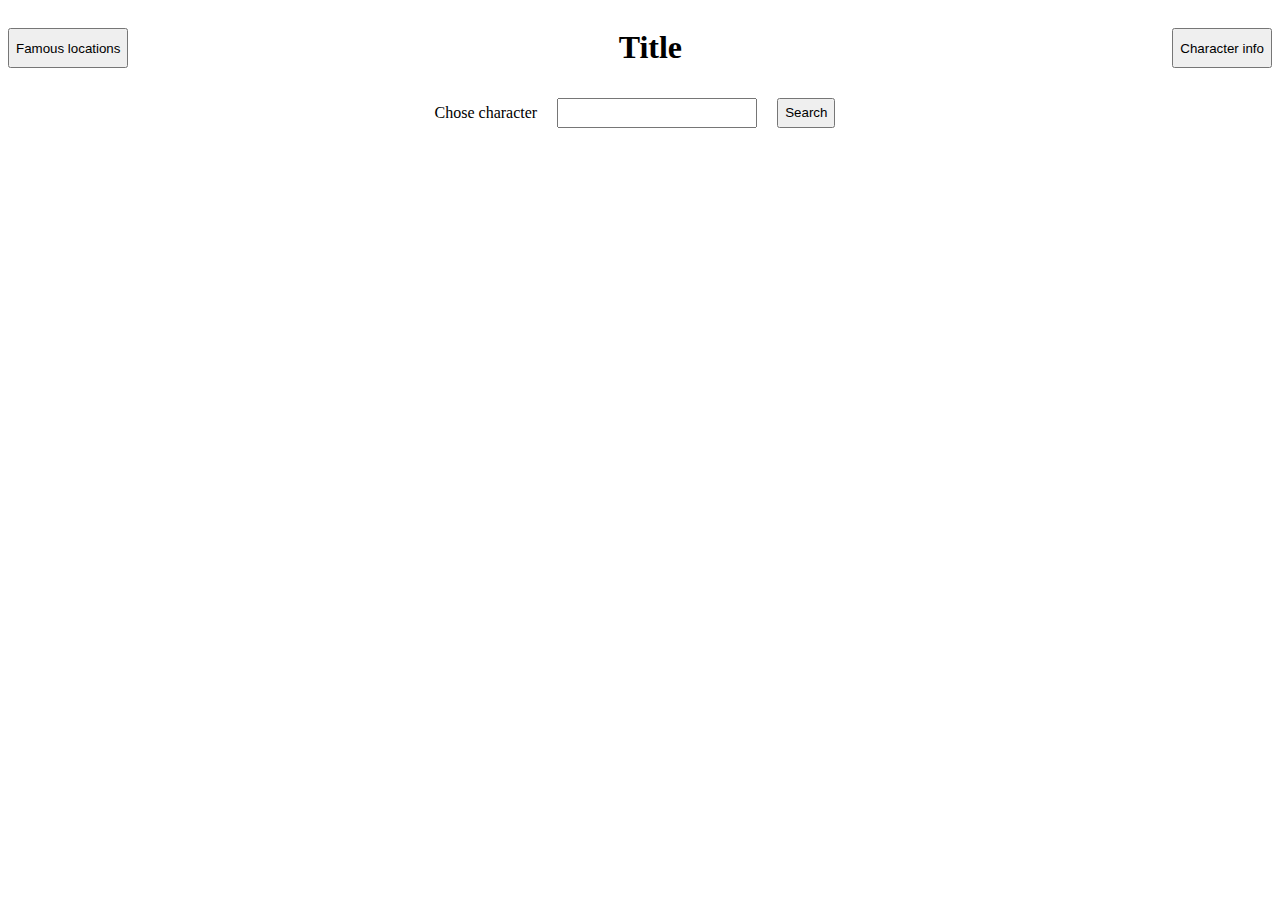
==== index.html @ 487a3fec "basic layout" ====
<html>

<body>
    
<head> 
<link type="text/css" rel="stylesheet" href="style.css" />
</head>
    <title>Client Project</title>

<div id="header">
    <button id="locations"> Famous locations </button> 
    <h1 id="title"> Title</h1>
    <button id="info"> Character info </button>
</div>    
<div id="searchBar">
    <p id="text"> Chose character </p>
    <input id="chose">
    <button id="search"> Search </button>
    
</div>
    
<div id="main">
    
</div>
    
    
    
    
    
    
    
    
    
    
    
    
    
    
    
    
    
    
    
    
    
    <script src="js/script.js"></script>
    
    </body>
</html>
---- style.css ----
#header{
    display: flex;    
    justify-content: space-between;
}

#locations{
    height: 40px;
    margin-top: 20px;
}

#info{
    height:40px;
    margin-top: 20px;
    
}

#searchBar{
    display: flex;
    justify-content: center;
    
}
#text{
    margin-right: 10px;
    
}
#chose{
    height: 30px;
    width: 200px;
    margin: 10px;
}
#search{
    height: 30px;
    margin: 10px;
    
    
}
#main{
    display: flex;
    
}
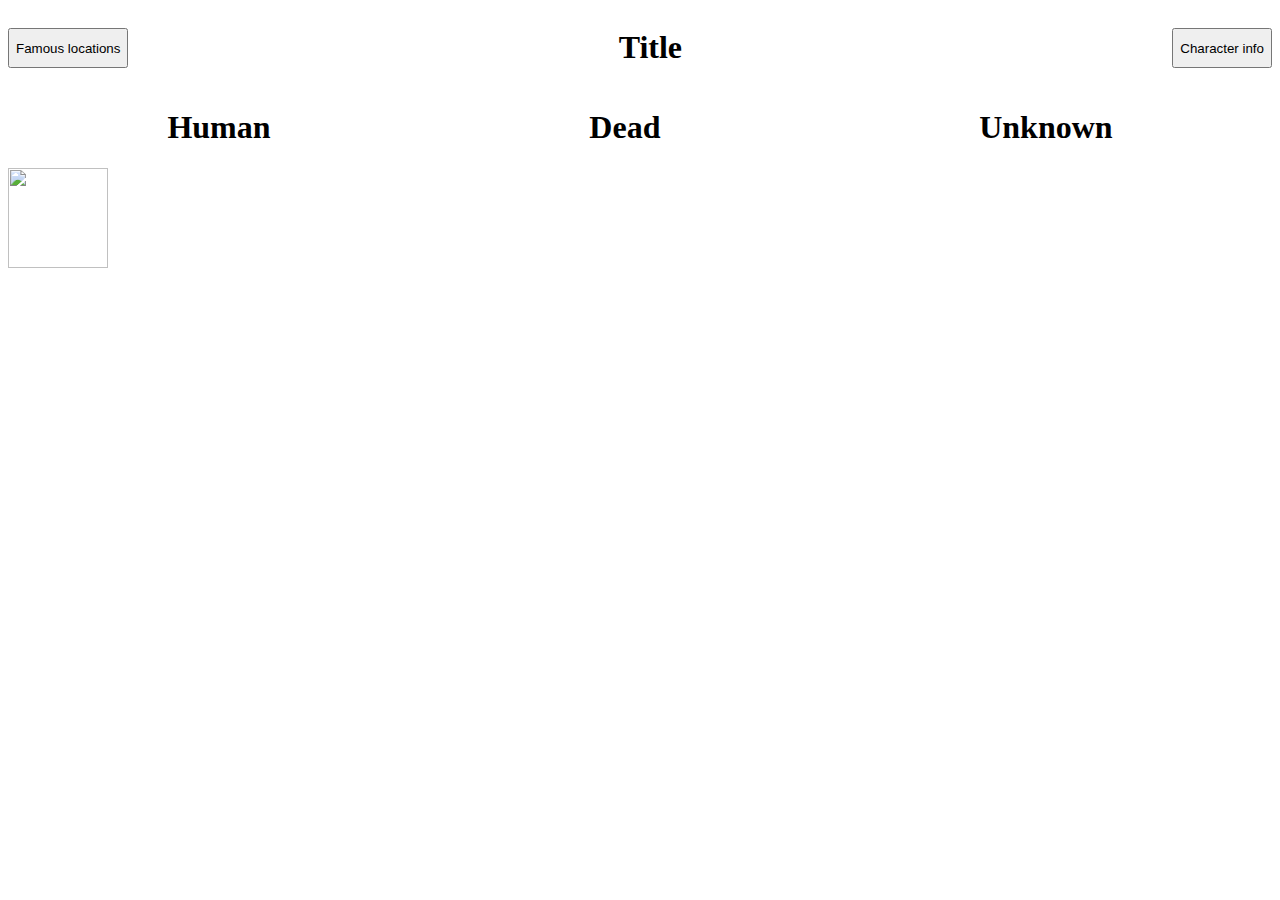
==== commit 1aef1fd3: "trying to use api" ====
--- a/index.html
+++ b/index.html
@@ -12,14 +12,15 @@
     <h1 id="title"> Title</h1>
     <button id="info"> Character info </button>
 </div>    
-<div id="searchBar">
-    <p id="text"> Chose character </p>
-    <input id="chose">
-    <button id="search"> Search </button>
     
-</div>
+<div id="category">
+    <h1>Human</h1>
+    <h1>Dead</h1>
+    <h1>Unknown</h1>
+</div>    
     
 <div id="main">
+    <img src="https://rickandmortyapi.com/api/character/avatar/1.jpeg" id="one"> </img>
     
 </div>
     
--- a/style.css
+++ b/style.css
@@ -14,29 +14,22 @@
     
 }
 
-#searchBar{
-    display: flex;
-    justify-content: center;
-    
-}
 #text{
     margin-right: 10px;
     
 }
-#chose{
-    height: 30px;
-    width: 200px;
-    margin: 10px;
-}
-#search{
-    height: 30px;
-    margin: 10px;
-    
+#main{
+    display: flex;
+    flex-direction: column;
+    height: 500px;
     
 }
-#main{
-    display: flex;
-    
+img{
+    width:100px;
+    height: 100px;
 }
 
-
+#category{
+    display:flex;
+    justify-content: space-around;
+}
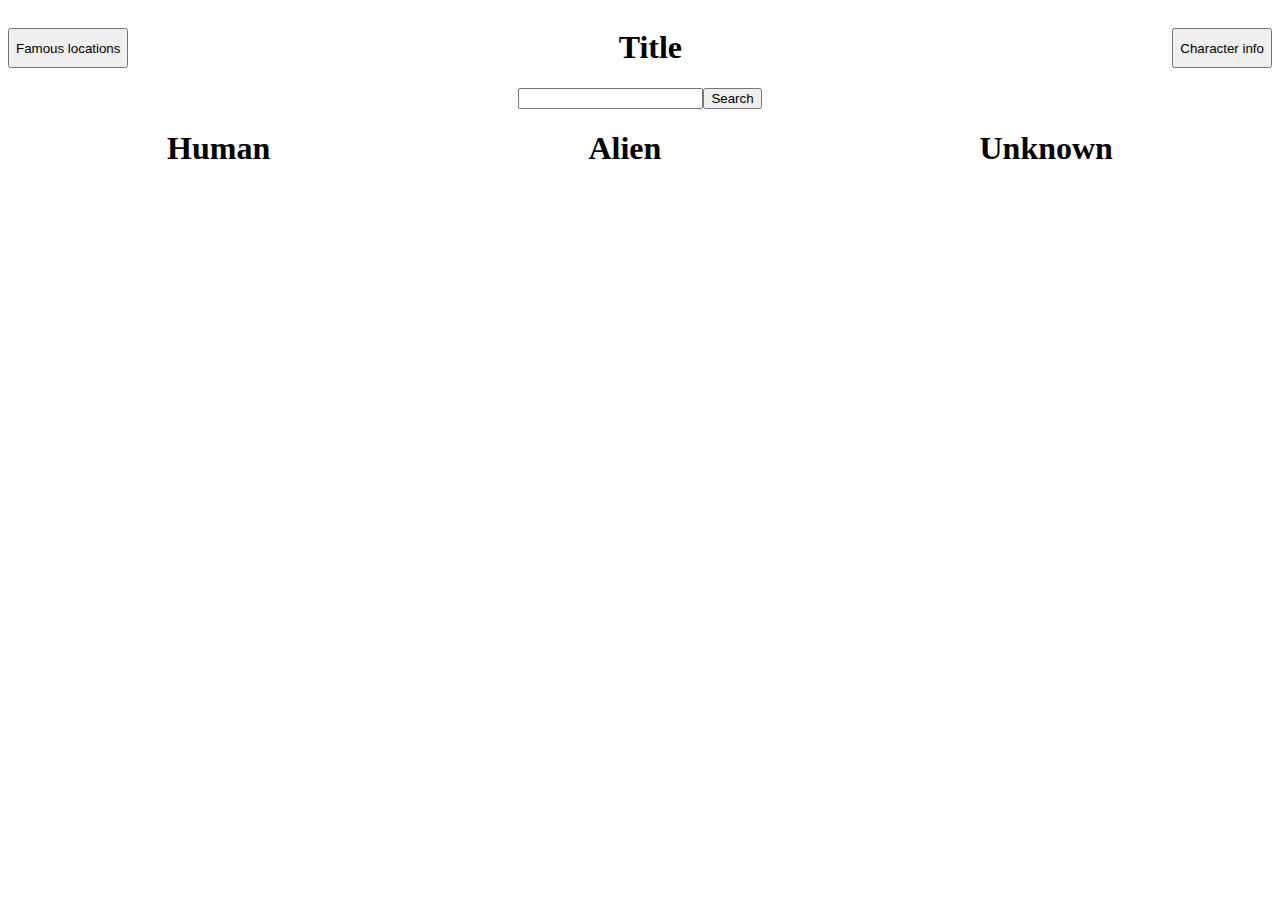
==== commit cb85f75f: "api is working and character select is working" ====
--- a/index.html
+++ b/index.html
@@ -1,10 +1,10 @@
 <html>
-
+<head> 
+    <link type="text/css" rel="stylesheet" href="style.css" />
+</head>
 <body>
     
-<head> 
-<link type="text/css" rel="stylesheet" href="style.css" />
-</head>
+
     <title>Client Project</title>
 
 <div id="header">
@@ -12,39 +12,30 @@
     <h1 id="title"> Title</h1>
     <button id="info"> Character info </button>
 </div>    
+<div id="input">
+    <input id="searchInput">
+    <button id="searchButton"> Search </button>
+</div>   
+<div id="categories">
     
-<div id="category">
-    <h1>Human</h1>
-    <h1>Dead</h1>
-    <h1>Unknown</h1>
-</div>    
+    <div id="categoryOne" class="one">
+        <h1>Human</h1>
+    </div>
+
+    <div id="categoryTwo" class="one">
+        <h1> Alien </h1> 
+    </div>
     
-<div id="main">
-    <img src="https://rickandmortyapi.com/api/character/avatar/1.jpeg" id="one"> </img>
-    
+    <div id="categoryThree" class="one">
+        <h1> Unknown </h1>
+    </div>
+
 </div>
     
+
     
-    
-    
-    
-    
-    
-    
-    
-    
-    
-    
-    
-    
-    
-    
-    
-    
-    
-    
-    
-    <script src="js/script.js"></script>
+    <script src="https://ajax.googleapis.com/ajax/libs/jquery/3.3.1/jquery.min.js"></script>
+    <script src="script.js"></script>
     
     </body>
 </html>--- a/style.css
+++ b/style.css
@@ -18,18 +18,28 @@
     margin-right: 10px;
     
 }
-#main{
-    display: flex;
-    flex-direction: column;
-    height: 500px;
-    
-}
+
 img{
     width:100px;
     height: 100px;
 }
 
-#category{
+
+#input{
     display:flex;
+    justify-content: center;
+    
+}
+
+#categories{
+    display: flex;
     justify-content: space-around;
+    
+    
+    
 }
+
+.one{
+    flex-direction: column;
+    
+}
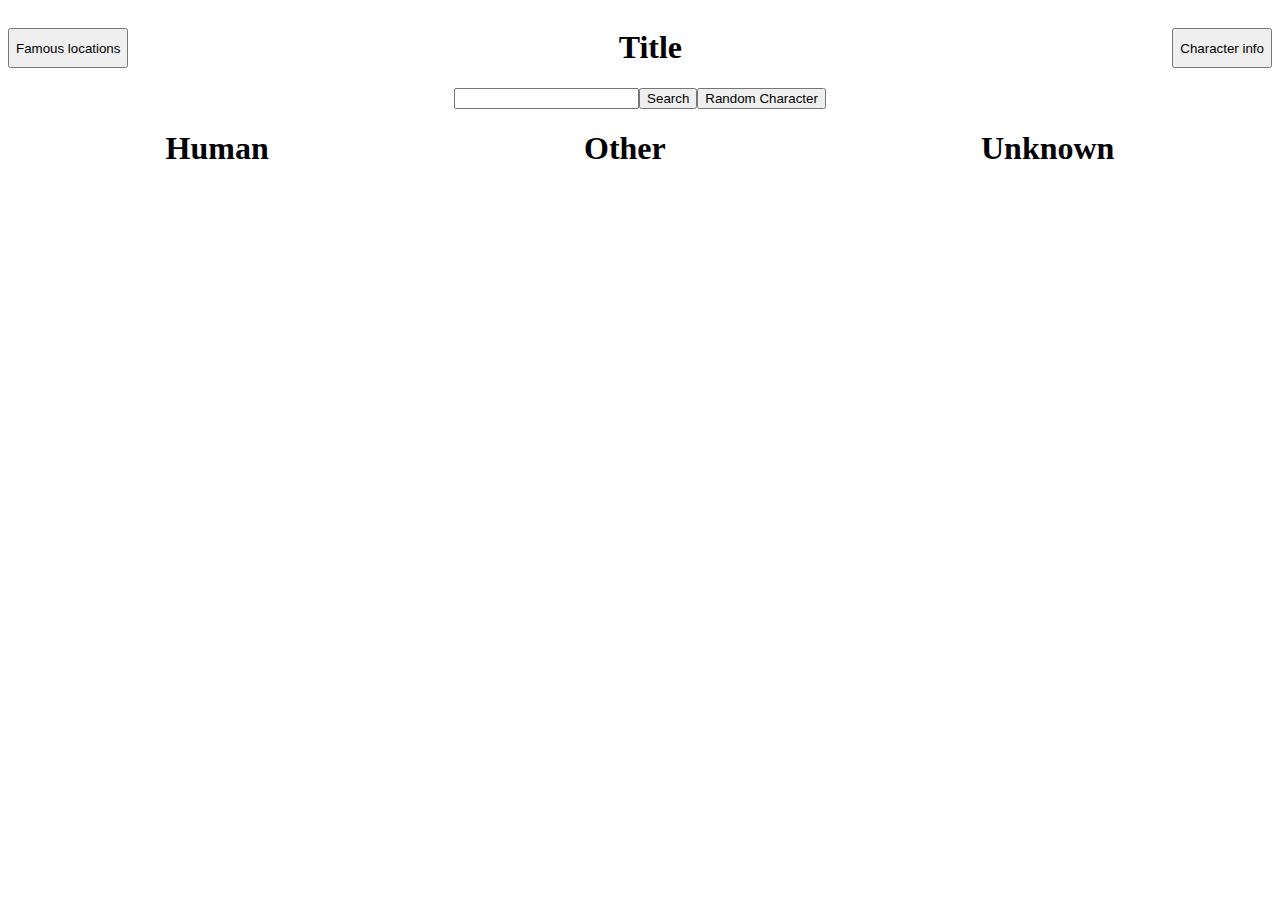
==== commit bc669415: "trying to make extra functions" ====
--- a/index.html
+++ b/index.html
@@ -15,6 +15,7 @@
 <div id="input">
     <input id="searchInput">
     <button id="searchButton"> Search </button>
+    <button id="randomCharac">Random Character</button>
 </div>   
 <div id="categories">
     
@@ -23,7 +24,7 @@
     </div>
 
     <div id="categoryTwo" class="one">
-        <h1> Alien </h1> 
+        <h1> Other </h1> 
     </div>
     
     <div id="categoryThree" class="one">
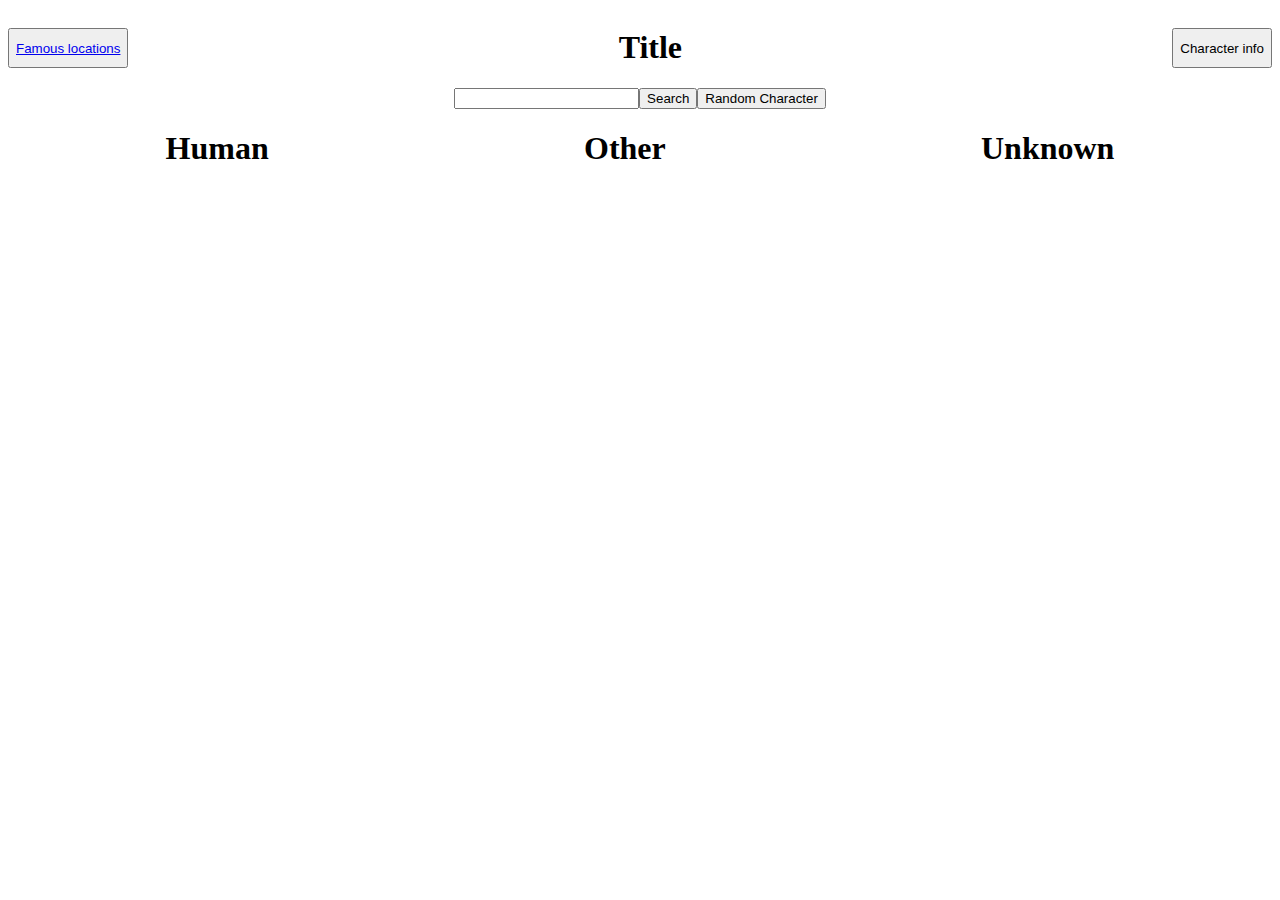
==== commit 9d6fa07d: "button is working but not exactly how i want it" ====
--- a/index.html
+++ b/index.html
@@ -8,7 +8,7 @@
     <title>Client Project</title>
 
 <div id="header">
-    <button id="locations"> Famous locations </button> 
+    <button id="locations"><a href="location-page.html"> Famous locations </a></button> 
     <h1 id="title"> Title</h1>
     <button id="info"> Character info </button>
 </div>    
--- a/style.css
+++ b/style.css
@@ -19,10 +19,6 @@
     
 }
 
-img{
-    width:100px;
-    height: 100px;
-}
 
 
 #input{
@@ -39,7 +35,4 @@
     
 }
 
-.one{
-    flex-direction: column;
-    
-}
+
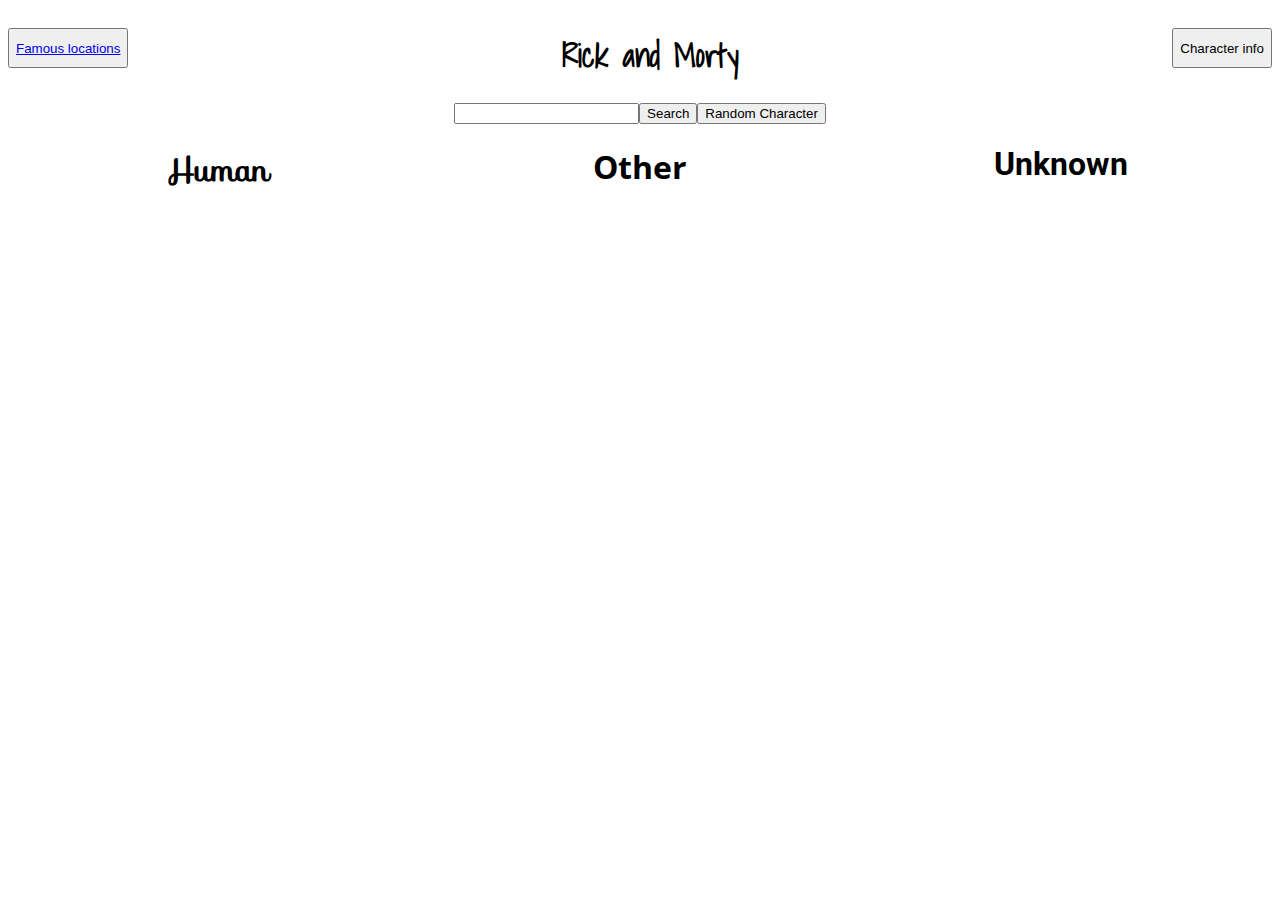
==== commit 0fab6543: "making site look nice and fixed the locations, still going to fix repetitions" ====
--- a/index.html
+++ b/index.html
@@ -1,6 +1,7 @@
 <html>
 <head> 
     <link type="text/css" rel="stylesheet" href="style.css" />
+    <link href="https://fonts.googleapis.com/css?family=Open+Sans+Condensed:300|Roboto|Shadows+Into+Light|Sofia" rel="stylesheet">
 </head>
 <body>
     
@@ -9,7 +10,7 @@
 
 <div id="header">
     <button id="locations"><a href="location-page.html"> Famous locations </a></button> 
-    <h1 id="title"> Title</h1>
+    <h1 id="title"> Rick and Morty </h1>
     <button id="info"> Character info </button>
 </div>    
 <div id="input">
--- a/style.css
+++ b/style.css
@@ -25,6 +25,7 @@
     display:flex;
     justify-content: center;
     
+    
 }
 
 #categories{
@@ -32,7 +33,26 @@
     justify-content: space-around;
     
     
-    
 }
 
-
+#title{
+    font-family: 'Shadows Into Light', cursive;
+}
+#categoryOne{
+    font-family: 'Sofia', cursive;
+    flex-direction: column;
+    width: 30%;
+    text-align: center;
+}
+#categoryTwo{
+    font-family: 'Open Sans Condensed', sans-serif;
+    flex-direction: column;
+    width:30%;
+    text-align: center;
+}
+#categoryThree{
+    font-family: 'Roboto', sans-serif;
+    flex-direction: column;
+    width:30%;
+    text-align: center;
+}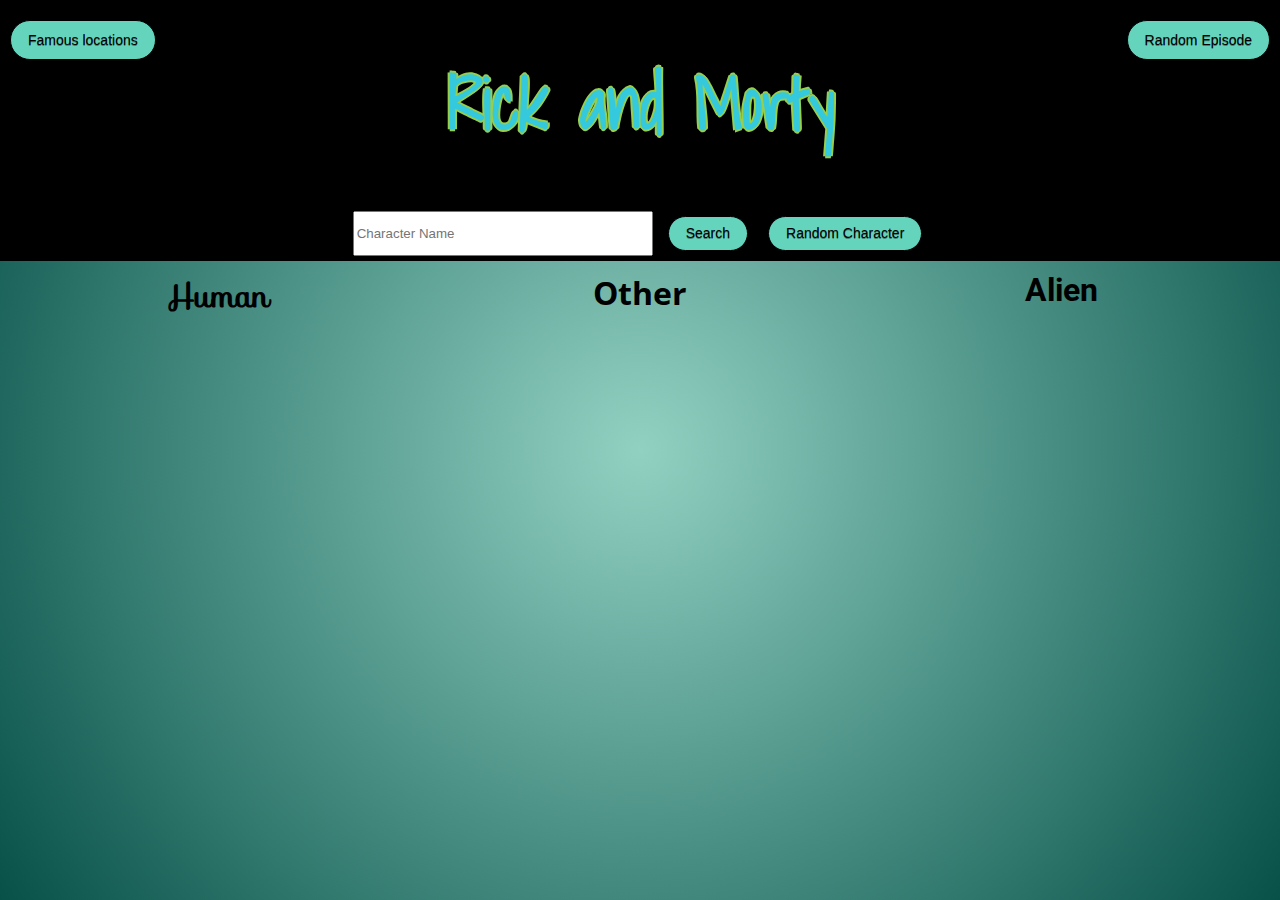
==== commit 49c9843f: "lots of CSS done and api is more in use" ====
--- a/index.html
+++ b/index.html
@@ -5,19 +5,23 @@
 </head>
 <body>
     
+    <title>Client Project</title>
+    
+<div id="top">
+    <div id="header">
+        <button id="locations"> Famous locations </button> 
+        <h1 id="title"> Rick and Morty </h1>
+        <button id="info"> Random Episode </button>
+    </div>
 
-    <title>Client Project</title>
+    <div id="input">
+        <input id="searchInput" placeholder="Character Name">
+        <button id="searchButton"> Search </button>
+        <button id="randomCharac">Random Character</button>
+    </div>   
+</div>
 
-<div id="header">
-    <button id="locations"><a href="location-page.html"> Famous locations </a></button> 
-    <h1 id="title"> Rick and Morty </h1>
-    <button id="info"> Character info </button>
-</div>    
-<div id="input">
-    <input id="searchInput">
-    <button id="searchButton"> Search </button>
-    <button id="randomCharac">Random Character</button>
-</div>   
+
 <div id="categories">
     
     <div id="categoryOne" class="one">
@@ -29,15 +33,16 @@
     </div>
     
     <div id="categoryThree" class="one">
-        <h1> Unknown </h1>
+        <h1> Alien </h1>
     </div>
 
 </div>
-    
+
 
     
     <script src="https://ajax.googleapis.com/ajax/libs/jquery/3.3.1/jquery.min.js"></script>
     <script src="script.js"></script>
     
     </body>
+    
 </html>--- a/style.css
+++ b/style.css
@@ -1,3 +1,8 @@
+body{
+    background-image: radial-gradient(circle, #91D1C2, #075149);
+    
+}
+
 #header{
     display: flex;    
     justify-content: space-between;
@@ -19,40 +24,78 @@
     
 }
 
-
+#top{
+    overflow: hidden;
+    position: fixed; 
+    top: 0; 
+    left:0;
+    width: 100%;
+    background-color:#000000;
+    background-size: auto;
+}
 
 #input{
     display:flex;
     justify-content: center;
+}
     
-    
-}
 
 #categories{
     display: flex;
     justify-content: space-around;
-    
-    
+    margin-top: 250px;
 }
 
 #title{
     font-family: 'Shadows Into Light', cursive;
+    color: #35C9DD;
+    text-shadow: -2px 0 #97CE4C, 0 2px #97CE4C, 2px 0 #97CE4C, 0 -2px #97CE4C;
+    font-size: 70px;
 }
+
 #categoryOne{
     font-family: 'Sofia', cursive;
+    text-align: center;
     flex-direction: column;
     width: 30%;
-    text-align: center;
+    
 }
 #categoryTwo{
     font-family: 'Open Sans Condensed', sans-serif;
+    text-align: center;
     flex-direction: column;
     width:30%;
-    text-align: center;
+    
 }
 #categoryThree{
     font-family: 'Roboto', sans-serif;
+    text-align: center;
     flex-direction: column;
     width:30%;
-    text-align: center;
+}
+button{
+    margin: 10px;
+    border: 1px solid #000000;
+    background: #65d4bc;
+    padding: 8.5px 17px;
+    border-radius: 40px;
+    box-shadow: rgba(0,0,0,1) 0 1px 0;
+    text-shadow: rgba(0,0,0,.4) 0 1px 0;
+    font-size: 14px;
+}
+   
+button:hover{
+    border-top-color: #34b06a;
+    background: #34b06a;
+}
+
+button:active {
+   border-top-color: #ffffff;
+   background: #ffffff;
+}
+
+#searchInput{
+    width: 300px;
+    height: 45px;
+    margin: 5px;
 }